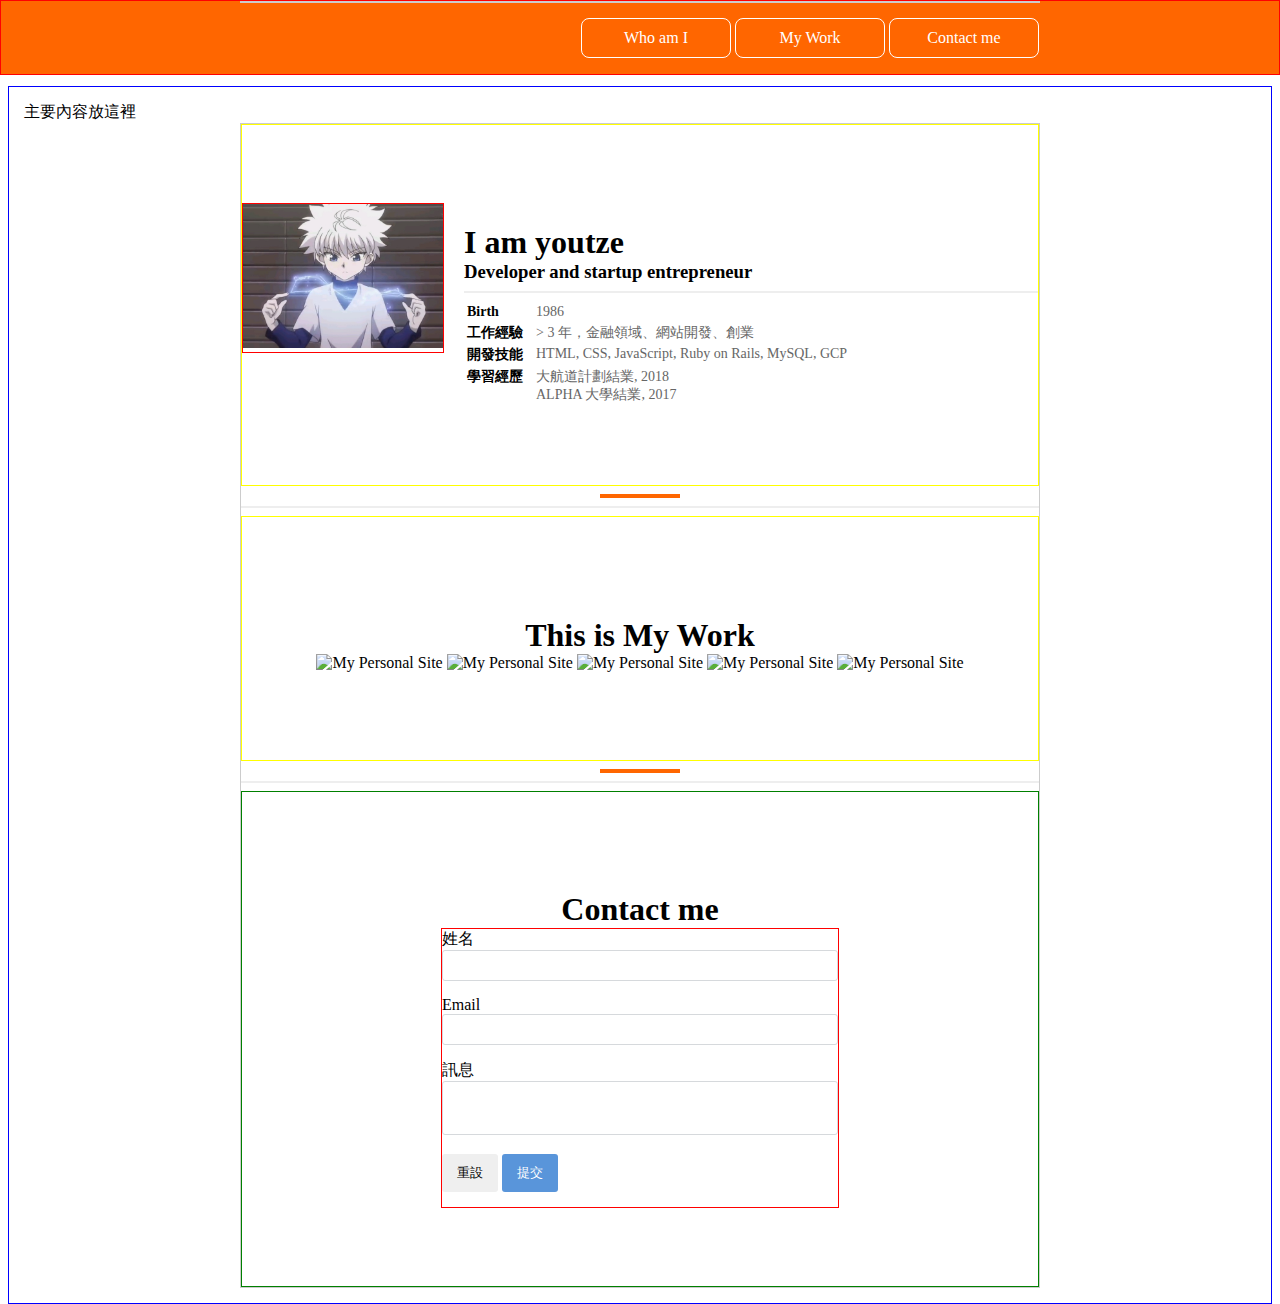
==== index.html @ f487851b "Before upload to Github" ====
<!DOCTYPE html>
<html>
  <head>
    <title>Welcome to Myra’s Site!!!</title>
    <link type="text/css" rel="stylesheet" href="style.css">
  </head>
  <body>
    <div id="nav">
      <div class="container">
        <ul class="menu">
          <li><a href="#about">Who am I</a></li>
          <li><a href="#my-work">My Work</a></li>
          <li><a href="#contact-me">Contact me</a></li>
        </ul>
      </div>
    </div>
    <div id="content">主要內容放這裡
      <div class="container">
        <div id="about">
          <div id="my-avatar"><img src="img/6013.jpg" alt="my avatar"></div>
          <div id="my-info">
            <h1>I am youtze</h1>
            <h3>Developer and startup entrepreneur</h3>
            <hr>
            <table>
              <tr>
                <th>Birth</th>
                <td>1986</td>
              </tr>
              <tr>
                <th>工作經驗</th>
                <td>> 3 年，金融領域、網站開發、創業</td>
              </tr>
              <tr>
                <th>開發技能</th>
                <td>HTML, CSS, JavaScript, Ruby on Rails, MySQL, GCP</td>
              </tr>
              <tr>
                <th>學習經歷</th>
                <td>
                  大航道計劃結業, 2018<br>
                  ALPHA 大學結業, 2017
                </td>
              </tr>
            </table>


          </div>
        </div>

        <hr class="bar">
        <hr>


        <div id="my-work">
          <h1>This is My Work</h1>
          <div id="my-work-gallery">

            <div class="item">
              <img src="http://lorempixel.com/300/300/" alt="My Personal Site">
              <div class="item-info">
                <h3>我的個人網站</h3>
                <p>lerom10</p>
              </div>
            </div>

            <div class="item">
              <img src="http://lorempixel.com/300/300/" alt="My Personal Site">
              <div class="item-info">
                <h3>我的待辦事項</h3>
                <p>lerom10</p>
              </div>
            </div>

            <div class="item">
              <img src="http://lorempixel.com/300/300/" alt="My Personal Site">
              <div class="item-info">
                <h3>我的吃喝玩樂</h3>
                <p>lerom10</p>
              </div>
            </div>

            <div class="item">
              <img src="http://lorempixel.com/300/300/" alt="My Personal Site">
              <div class="item-info">
                <h3>我的社群網站</h3>
                <p>lerom10</p>
              </div>
            </div>

            <div class="item">
              <img src="http://lorempixel.com/300/300/" alt="My Personal Site">
              <div class="item-info">
                <h3>我的商務網站</h3>
                <p>lerom10</p>
              </div>
            </div>

          </div>
        </div>

        <hr class="bar">
        <hr>

        <div id="contact-me">
          <h1>Contact me</h1>
          <form action="" class="contact-form">
            <div class="form-row">
              <label for="name">姓名</label>
              <input id="name" name="name" type="text">
            </div>
            <div class="form-row">
              <label for="email">Email</label>
              <input id="email" name="email" type="email">
            </div>
            <div class="form-row">
              <label for="message">訊息</label>
              <textarea name="message" id="message"></textarea>
            </div>
            <div class="form-row">
              <button type="reset">重設</button>
              <button type="sumbit">提交</button>
            </div>
          </form>
        </div>

      </div>
    </div>
  </body>
</html>
---- style.css ----
* {
  box-sizing: border-box;
}

#nav {
  border: 1px solid red;
  background-color: #ff6600;

  position: fixed;  /*固定選單位置*/
  top: 0;
  left: 0;
  right: 0;

  z-index: 100; /*景深的概念 數字越大越上面*/
}

#content {
  border: 1px solid blue;

  border: 1px solid blue; /* 避免漂浮選單擋住about*/
  position: relative;
  top: 78px;
  padding: 15px;
}

.container {


  border: 1px solid #ccc;  /* 選單置中*/
  width: 800px;
  margin: 0 auto;
}

#about, #my-work, #contact-me {
  border: 1px solid yellow;
}

.menu li {
  display: inline-block;

  width: 150px;
  padding: 10px 0px;

  border: 1px solid #fff;
  border-radius: 8px;

  list-style-type: none;
  text-align: center;
  background-color: #ff6600;
  color: #fff;
}

a {
  display: block;
  color: #fff;
  text-decoration: none;
}

li:hover  {
  border: 1px solid #ff6600;
  background-color: #fff;
}

li:hover a {
  color: #ff6600;
  font-weight: 800;
}

/* about me */

#my-avatar {
  border: 1px solid red;  /* 標示用，排版完記得拿掉 */
  float: left;
}

#my-avatar {
  float: left;
  margin-right: 20px;
}

#my-avatar img {
  width: 200px;
}

/* 排版微調 */

h1 {
  margin-bottom: 0;
}

h3 {
  margin: 0;
}

table {
  font-size: 14px;
  text-align: left;
}

th, td {
  vertical-align: top;
}

td {
  color: #666;
  padding-left: 10px;
}

hr {
  border: 0.5px solid #eee;
}

/* my work */

.item {
  position: relative;
  max-width: 30%;

  display: inline-block; /*改變排列方式*/
  margin-bottom: 10px;
}

.item img{
  width: 100%;
}

.item-info {
  border: 1px solid red;                    /* 標示用，排版完記得拿掉 */
  background-color: rgba(255,255,255,.8);   /* 背景半透明 */

  position: absolute;
  top: 0;
  left: 0;

  width: 100%;
  height: 100%;

  text-align: center;
  padding: 25px 10px;

  opacity: 0;
  /* display: none;*/

}

.item-info:hover {
  opacity: 1;
  /* display: block; */
}


#contact-me {
  border: 1px solid green;  /* 標示用，完成後刪除 */
}

form.contact-form {
  border: 1px solid red;  /* 標示用，完成後刪除 */
  width: 50%;
  margin: 0 auto;
}


.form-row {
  margin-bottom: 15px;
}


.form-row input, .form-row textarea {
  border-radius: 3px;
  width: 100%;
  border: 1px solid #D6D9DC;
  padding: 7px;
}

.form-row textarea {
  resize: none;
  height: 4em;
}

.form-row button {
  border: none;
  border-radius: 3px;
  padding: 10px 15px;
  cursor: pointer;
}

.form-row button[type="sumbit"] {
  background-color: #5995DA;
  color: #FFFFFF;
}

.form-row button:hover {
  background-color: #76AEED;
}

.form-row button:active {
  background-color: #407FC7;
}

#content > .container > div {
  padding: 78px 0;
}


hr.bar {
  border: 2px solid #ff6600;
  width: 80px;
}


.menu {
  float: right;
}

h1 {
  text-align: center;
}

#about h1 {
  margin-bottom: 0;
  text-align: left;
}

#my-work-gallery {
    text-align: center; /*ccccc*/
    
}
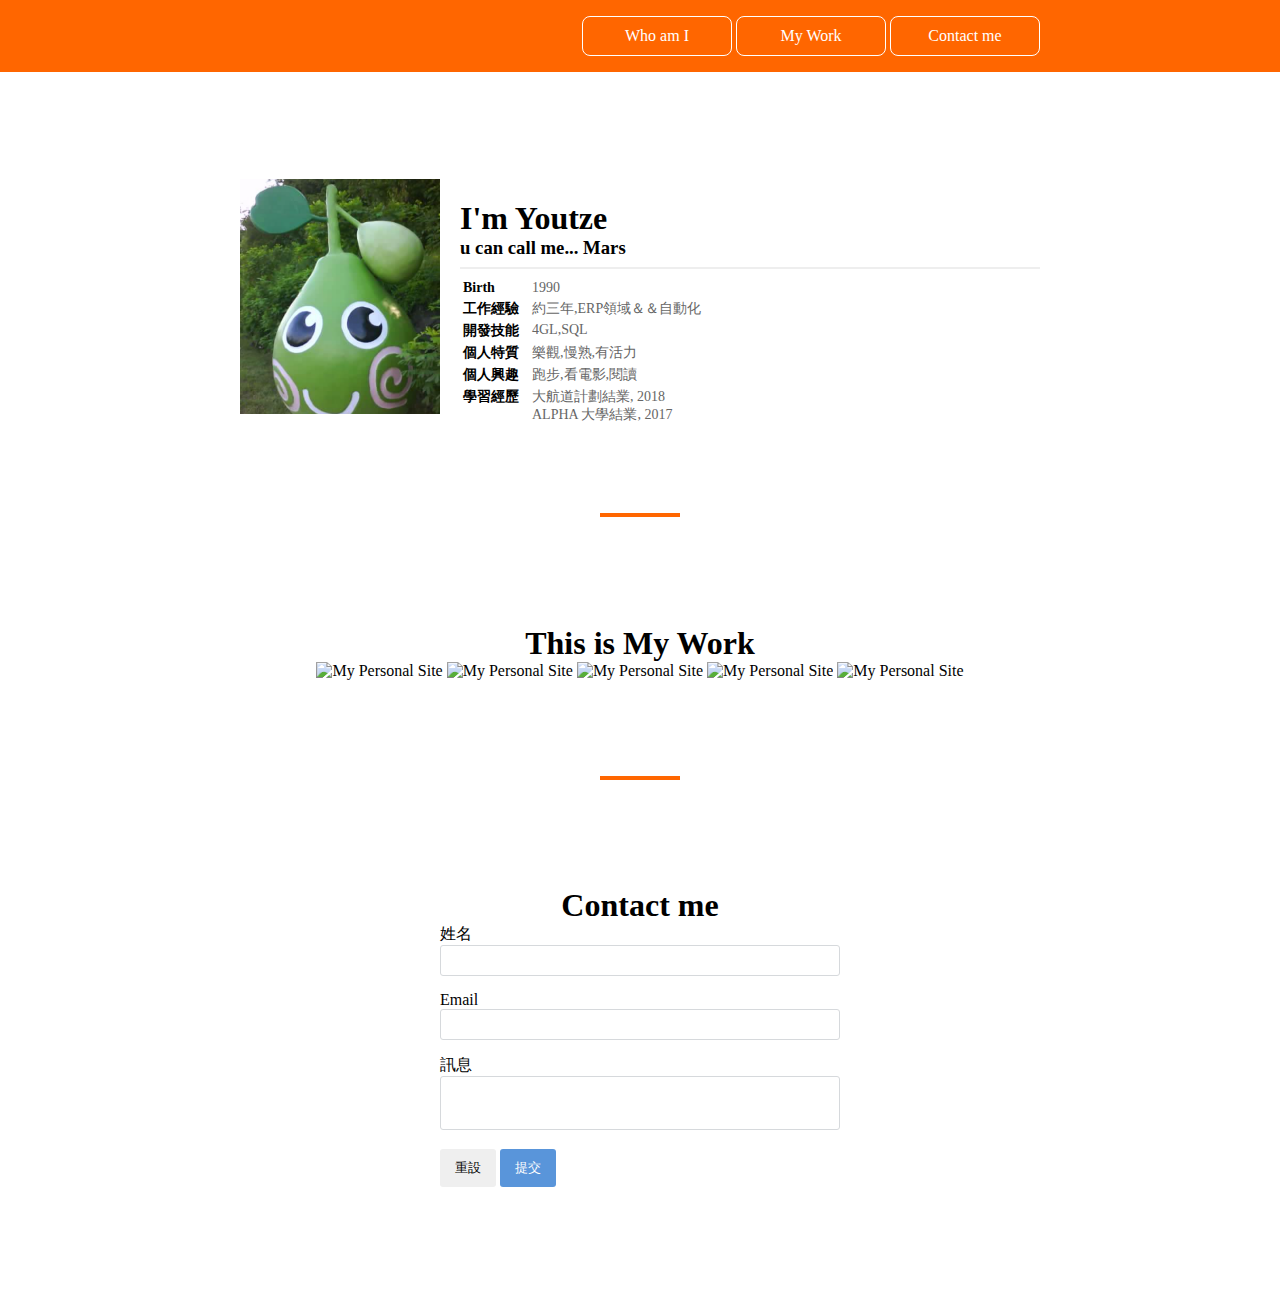
==== commit a5565ea1: "changefilename" ====
--- a/index.html
+++ b/index.html
@@ -2,7 +2,7 @@
 <html>
   <head>
     <title>Welcome to Myra’s Site!!!</title>
-    <link type="text/css" rel="stylesheet" href="style.css">
+    <link type="text/css" rel="stylesheet" href="style1.css">
   </head>
   <body>
     <div id="nav">
@@ -12,28 +12,44 @@
           <li><a href="#my-work">My Work</a></li>
           <li><a href="#contact-me">Contact me</a></li>
         </ul>
+        <!-- step4 加上選單連結
+        <ul class="menu">
+          <li>Who am I</li>
+          <li>My Work</li>
+          <li>Contact me</li>
+        </ul>
+        -->
       </div>
     </div>
-    <div id="content">主要內容放這裡
+    <div id="content">
       <div class="container">
+
         <div id="about">
-          <div id="my-avatar"><img src="img/6013.jpg" alt="my avatar"></div>
+          <div id="my-avatar"> <img src="img/yu.jpg" alt="my avatar"> </div>
           <div id="my-info">
-            <h1>I am youtze</h1>
-            <h3>Developer and startup entrepreneur</h3>
+            <h1>I'm Youtze</h1>
+            <h3>u can call me... Mars </h3>
             <hr>
             <table>
               <tr>
                 <th>Birth</th>
-                <td>1986</td>
+                <td>1990</td>
               </tr>
               <tr>
                 <th>工作經驗</th>
-                <td>> 3 年，金融領域、網站開發、創業</td>
+                <td>約三年,ERP領域＆＆自動化</td>
               </tr>
               <tr>
                 <th>開發技能</th>
-                <td>HTML, CSS, JavaScript, Ruby on Rails, MySQL, GCP</td>
+                <td>4GL,SQL</td>
+              </tr>
+              <tr>
+                <th>個人特質</th>
+                <td>樂觀,慢熟,有活力</td>
+              </tr>
+              <tr>
+                <th>個人興趣</th>
+                <td>跑步,看電影,閱讀</td>
               </tr>
               <tr>
                 <th>學習經歷</th>
@@ -43,16 +59,15 @@
                 </td>
               </tr>
             </table>
+          </div>
+        </div>
+        <!-- step6 調整about 加入圖片與個人描述
+        <div id="about">I am Myra Chen</div>
+        -->
+        <hr class="bar">
 
 
-          </div>
-        </div>
-
-        <hr class="bar">
-        <hr>
-
-
-        <div id="my-work">
+         <div id="my-work">
           <h1>This is My Work</h1>
           <div id="my-work-gallery">
 
@@ -60,7 +75,7 @@
               <img src="http://lorempixel.com/300/300/" alt="My Personal Site">
               <div class="item-info">
                 <h3>我的個人網站</h3>
-                <p>lerom10</p>
+                <p>Lorem ipsum dolor sit amet, consectetur adipisicing elit. Nam, distinctio. </p>
               </div>
             </div>
 
@@ -68,7 +83,7 @@
               <img src="http://lorempixel.com/300/300/" alt="My Personal Site">
               <div class="item-info">
                 <h3>我的待辦事項</h3>
-                <p>lerom10</p>
+                <p>Lorem ipsum dolor sit amet, consectetur adipisicing elit. Ab, dolore?</p>
               </div>
             </div>
 
@@ -76,7 +91,7 @@
               <img src="http://lorempixel.com/300/300/" alt="My Personal Site">
               <div class="item-info">
                 <h3>我的吃喝玩樂</h3>
-                <p>lerom10</p>
+                <p>Lorem ipsum dolor sit amet, consectetur adipisicing elit. Cum, magni!</p>     
               </div>
             </div>
 
@@ -84,7 +99,7 @@
               <img src="http://lorempixel.com/300/300/" alt="My Personal Site">
               <div class="item-info">
                 <h3>我的社群網站</h3>
-                <p>lerom10</p>
+                <p>Lorem ipsum dolor sit amet, consectetur adipisicing elit. Provident, velit.</p>
               </div>
             </div>
 
@@ -92,38 +107,47 @@
               <img src="http://lorempixel.com/300/300/" alt="My Personal Site">
               <div class="item-info">
                 <h3>我的商務網站</h3>
-                <p>lerom10</p>
+                <p>Lorem ipsum dolor sit amet, consectetur adipisicing elit. Aliquid, ratione.</p>
               </div>
             </div>
 
           </div>
         </div>
 
+
+        <!-- step9 設定my work 區域變成 圖片集顯示
+        <div id="my-work">This is my works</div>
+        -->
         <hr class="bar">
-        <hr>
 
         <div id="contact-me">
-          <h1>Contact me</h1>
-          <form action="" class="contact-form">
-            <div class="form-row">
-              <label for="name">姓名</label>
-              <input id="name" name="name" type="text">
-            </div>
-            <div class="form-row">
-              <label for="email">Email</label>
-              <input id="email" name="email" type="email">
-            </div>
-            <div class="form-row">
-              <label for="message">訊息</label>
-              <textarea name="message" id="message"></textarea>
-            </div>
-            <div class="form-row">
-              <button type="reset">重設</button>
-              <button type="sumbit">提交</button>
-            </div>
-          </form>
-        </div>
 
+            <h1>Contact me</h1>
+
+            <form action="" class="contact-form">
+              <div class="form-row">
+                <label for="name">姓名</label>
+                <input id="name" name="name" type="text">
+              </div>
+              <div class="form-row">
+                <label for="email">Email</label>
+                <input id="email" name="email" type="email">
+              </div>
+              <div class="form-row">
+                <label for="message">訊息</label>
+                <textarea name="message" id="message"></textarea>
+              </div>
+              <div class="form-row">
+                <button type="reset">重設</button>
+                <button type="submit">提交</button>
+              </div>
+            </form>
+
+          </div>
+
+        <!-- step11 設定表單囉
+        <div id="contact-me">Contact me</div>
+        -->
       </div>
     </div>
   </body>
--- a/style1.css
+++ b/style1.css
@@ -0,0 +1,256 @@
+/* step1 畫框線*/
+
+* {
+  box-sizing: border-box;
+}
+
+#nav {
+  background-color: #ff6600;
+  width: 100%;
+  /*border: 1px solid red;/* 提示用匡線 做完可刪除*/
+
+  /* step13 fixed 要求 #nav 永遠固定在視窗的最左上角*/
+   position: fixed;
+  top: 0;
+  left: 0;
+  z-index: 100; /*並且在最上方*/
+}
+
+#content {
+/*  border: 1px solid blue;/* 提示用匡線 做完可刪除*/
+
+/* step15 因為about被擋住了,所以要微調位置 避免被nav擋住*/
+position: relative;
+  top: 78px;
+  padding: 15px;
+}
+/* step16 當切不同區域 也會有擋住的問題,一起修正*/
+#content > .container > div {
+  padding: 78px 0;
+}
+
+/* step14 由於現在使用者可能會用各式各樣的螢幕尺寸來觀看網頁，我們不希望網頁的排版遇到崩潰的狀況，因此我們會加一層容器，讓網頁內容保持在固定的範圍裡，這就是 .container 這層容器的作用。
+.container {
+  border: 1px solid #ccc;
+}*/
+
+.container {
+  /*border: 1px solid #ccc;  /* 標示用，完成排版後刪除*/
+  width: 800px;
+  margin: 0 auto;
+}
+
+#about, #my-work, #contact-me {
+ /* border: 1px solid yellow;/* 提示用匡線 做完可刪除*/
+}
+
+/* step2 設定選單*/
+.menu li { /* 設定選單按鈕*/
+  width: 150px;
+  padding: 10px 0px;
+
+  border: 1px solid #fff;
+  border-radius: 8px;
+
+  list-style-type: none;
+  text-align: center;
+  background-color: #ff6600;
+  color: #fff;
+
+  display: inline-block; /* step3 調整box排序 */
+}
+/* step2 設定選單
+第一個動作是設定 list-style-type 把選單符號去掉
+接下來設定 background-color 和 border 樣式，先在視覺上區分每個選項的邊界
+由於 li 是 block 元素，預設佔滿一整行，所以你會修改 width，變成按鈕該有的寬度
+接下來要調整盒子屬性，抓到 padding 和 margin 的距離，到這裡按鈕差不多成形了
+最後你會細調樣式，包括：
+text-align：center 讓文字在按鈕正中間
+background-color：#ff6600 將按鈕顏色設為 #ff6600
+border-radius：8px 使 border 出現圓角
+color：#fff 把文字改成白色
+*/
+
+
+/* step5 幫選單加上游標移過hover 會產生的效果*/
+a {
+  display: block;
+  color: #fff;
+  text-decoration: none;
+}
+
+li:hover  {
+  border: 1px solid #ff6600;
+  background-color: #fff;
+}
+
+li:hover a {
+  color: #ff6600;
+  font-weight: 800;
+}
+
+/* step7 讓 about me 照片浮動至左邊 並設定大小 */
+#my-avatar {
+ /* border: 1px solid red;  /* 標示用，排版完記得拿掉 */
+  float: left;
+  margin-right: 20px;
+}
+
+#my-avatar img {
+  width: 200px;
+}
+
+/* step8 讓個人簡介美化一下 
+讓 h1 和 h3 的距離靠近一些——透過定義 margin 來達成目的。
+把水平線的顏色調淡，讓它看起來沒那麼明顯。
+讓表格內容整齊一些，包括：
+讓標題欄 (th) 的內容靠左；
+讓表格資料 (td) 離標題遠一點；
+讓 td 和 th 的內容靠上對齊；
+調整字體顏色與大小。
+*/
+h1 {
+  margin-bottom: 0;
+}
+
+h3 {
+  margin: 0;
+}
+
+table {
+  font-size: 14px;
+  text-align: left;
+}
+
+th, td {
+  vertical-align: top;
+}
+
+td {
+  color: #666;
+  padding-left: 10px;
+}
+
+hr {
+  border: 0.5px solid #eee;
+}
+
+
+/* step10 設定my work 圖片 讓他們match 文字致中呈現*/
+.item {
+  position: relative;
+  max-width: 30%;  /* 設定父點 最大寬度 其他子點不能超過 */
+
+  display: inline-block;  /* 設定整體圖片box排序方式 */
+  margin-bottom: 10px;  
+}
+
+.item img{
+  width: 100%;  /* 圖片大小由父點的 限制決定 這邊讓他100即可 */
+}
+
+.item-info {
+  /*border: 1px solid red;                    /* 標示用，排版完記得拿掉 */
+  background-color: rgba(255,255,255,.8);   /* 背景半透明 */
+
+  position: absolute;
+  top: 0;
+  left: 0;
+
+   /* 設定文字呈現方式 */
+  width: 100%;   
+  height: 100%;
+  text-align: center;
+  padding: 25px 10px;
+
+
+   opacity: 0; /* 預設看不到item info 內容 */
+}
+
+/* 滑鼠游標滑過去 就看的到 */
+.item-info:hover {
+  opacity: 1;
+}
+
+/* step12 設定表單囉 */
+#contact-me {
+  /*border: 1px solid green;  /* 標示用，完成後刪除 */
+}
+
+form.contact-form {
+ /* border: 1px solid red;  /* 標示用，完成後刪除 */
+  width: 50%;
+  margin: 0 auto;
+}
+
+.form-row {
+  margin-bottom: 15px;
+}
+
+
+.form-row input, .form-row textarea {
+  border-radius: 3px;
+  width: 100%;
+  border: 1px solid #D6D9DC;
+  padding: 7px;
+}
+
+.form-row textarea {
+  resize: none;
+  height: 4em; /* <textarea> 預設是使用者可以拖曳元素的右下角來改變大小，但我們使用 resize:none 把這個功能關掉，並將輸入框的高度設為 4 行字。*/
+}
+
+.form-row button {
+  border: none;
+  border-radius: 3px;
+  padding: 10px 15px;
+  cursor: pointer;
+}
+
+.form-row button[type="submit"] { /*由於有兩個按鈕，因此我們使用 button[type="submit"] 的寫法來區分，讓 reset 鈕與 submit 鈕的樣式有所區分。*/
+  background-color: #5995DA;
+  color: #FFFFFF;
+}
+
+.form-row button:hover {
+  background-color: #76AEED;
+}
+
+.form-row button:active {
+  background-color: #407FC7;
+}
+
+/* step17 設定水平線*/
+hr.bar {
+  border: 2px solid #ff6600;
+  width: 80px;
+}
+
+/* step18 微調*/
+/*
+讓 .menu 的按鈕靠右
+讓 h1 元素置中
+#my-work 圖片置中
+*/
+
+.menu {
+  float: right;
+}
+
+h1 {
+  text-align: center;
+}
+
+#about h1 {
+  margin-bottom: 0;
+  text-align: left;
+}
+
+#my-work-gallery {
+    text-align: center;
+}
+
+
+
+
+
